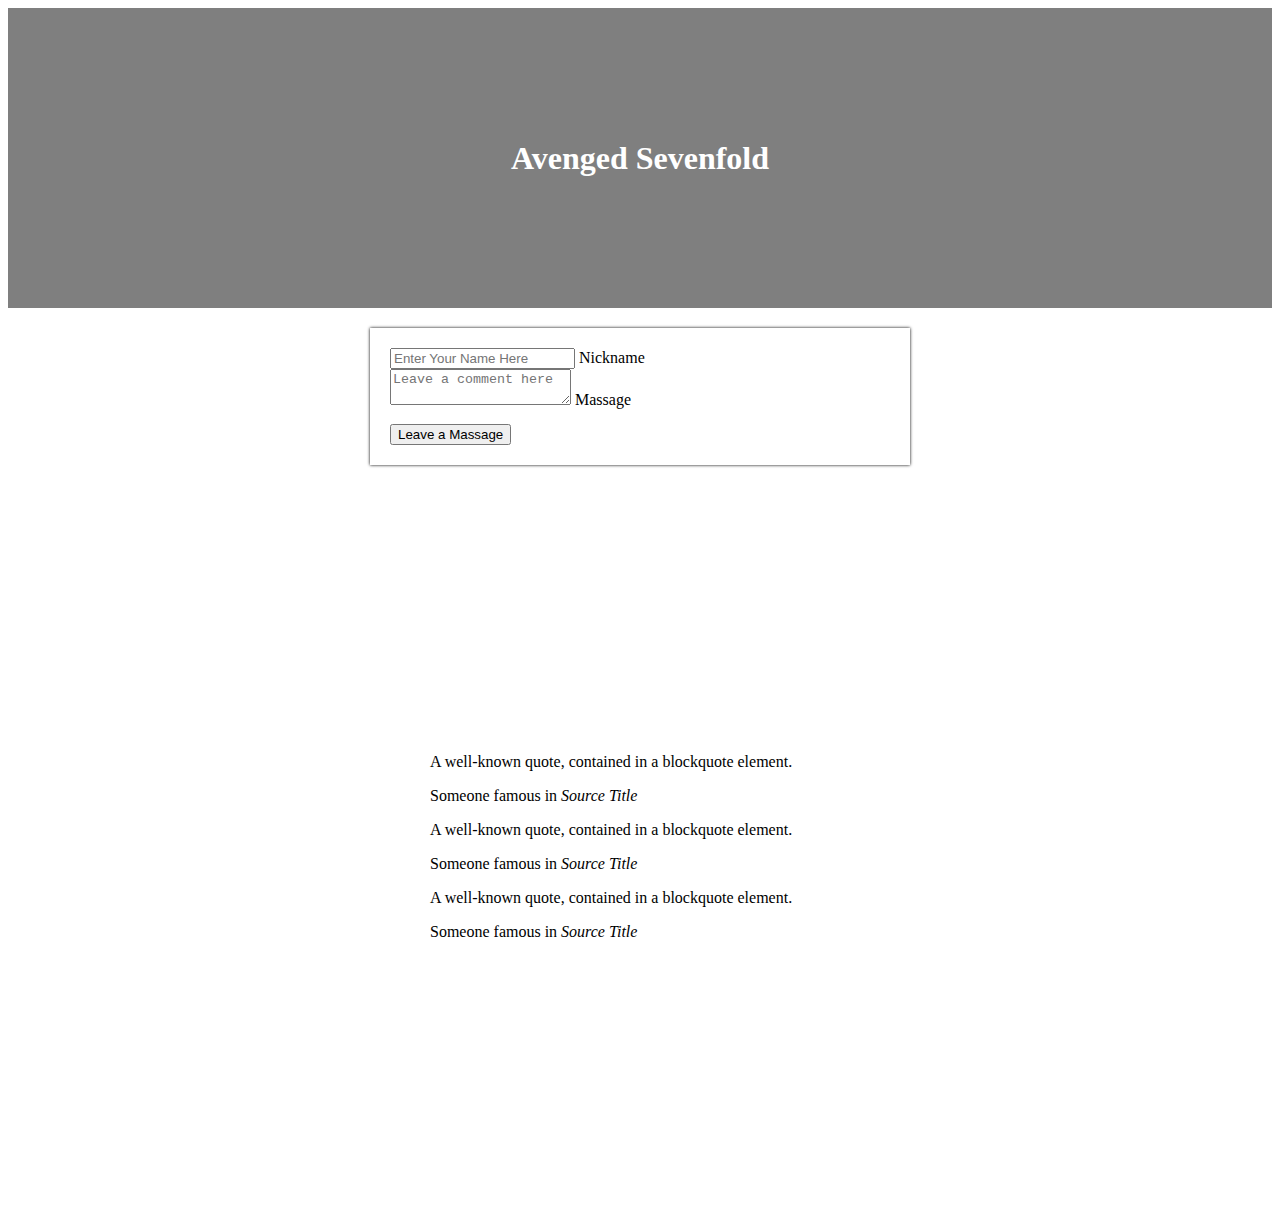
==== index.html @ d1d5a488 "update" ====
<!doctype html>
<html lang="en">

<head>
    <meta charset="utf-8">
    <meta name="viewport" content="width=device-width, initial-scale=1, shrink-to-fit=no">

    <link href="https://cdn.jsdelivr.net/npm/bootstrap@5.0.2/dist/css/bootstrap.min.css" rel="stylesheet"
        integrity="sha384-EVSTQN3/azprG1Anm3QDgpJLIm9Nao0Yz1ztcQTwFspd3yD65VohhpuuCOmLASjC" crossorigin="anonymous">
    <script src="https://ajax.googleapis.com/ajax/libs/jquery/3.5.1/jquery.min.js"></script>
    <script src="https://cdn.jsdelivr.net/npm/bootstrap@5.0.2/dist/js/bootstrap.bundle.min.js"
        integrity="sha384-MrcW6ZMFYlzcLA8Nl+NtUVF0sA7MsXsP1UyJoMp4YLEuNSfAP+JcXn/tWtIaxVXM"
        crossorigin="anonymous"></script>

    <title>Avenged Sevenfold</title>
    <style>
        section {
            width: 100%;
            min-height: 100vh;
            display: flex;
            flex-direction: column;
           
            background-image: url('https://i.pinimg.com/564x/61/bd/39/61bd394cfc4d82b390bb85db49e3f2d8.jpg');
            background-size: cover;
            background-attachment: fixed;
        }

        .mypic {
            width: 100%;
            height: 300px;

            background-image: linear-gradient(0deg, rgba(0, 0, 0, 0.5), rgba(0, 0, 0, 0.5)), url('https://i.pinimg.com/564x/df/c3/d6/dfc3d65beec89ea6bfcce73a0317920c.jpg');
            background-position: center;
            background-size: cover;

            color: white;

            display: flex;
            flex-direction: column;
            align-items: center;
            justify-content: center;
        }

        .mypost {
            width: 95%;
            max-width: 500px;
            margin: 20px auto 20px auto;
            padding: 20px;
            box-shadow: 0px 0px 3px 0px black;
        }

        .mypost>button {
            margin-top: 15px;
        }

        .mycards {
            width: 95%;
            max-width: 500px;
            margin: auto;
        }

        .mycards>.card {
            margin-top: 10px;
            margin-bottom: 10px;
        }
    </style>

</head>

<body>
    <div class="mypic">
        <h1>Avenged Sevenfold</h1>
    </div>
    <section>
        <div class="mypost">
            <div class="form-floating mb-3">
                <input type="text" class="form-control" id="floatingInput" placeholder="Enter Your Name Here">
                <label for="floatingInput">Nickname</label>
            </div>
            <div class="form-floating">
                <textarea class="form-control" placeholder="Leave a comment here" id="floatingTextarea"></textarea>
                <label for="floatingTextarea">Massage</label>
            </div>
            <button type="button" class="btn btn-dark">Leave a Massage</button>
        </div>

        <div class="mycards">
            <div class="card">
                <div class="card-body">
                    <blockquote class="blockquote mb-0">
                        <p>A well-known quote, contained in a blockquote element.</p>
                        <footer class="blockquote-footer">Someone famous in <cite title="Source Title">Source
                                Title</cite>
                        </footer>
                    </blockquote>
                </div>
            </div>

            <div class="card">
                <div class="card-body">
                    <blockquote class="blockquote mb-0">
                        <p>A well-known quote, contained in a blockquote element.</p>
                        <footer class="blockquote-footer">Someone famous in <cite title="Source Title">Source
                                Title</cite>
                        </footer>
                    </blockquote>
                </div>
            </div>

            <div class="card">
                <div class="card-body">
                    <blockquote class="blockquote mb-0">
                        <p>A well-known quote, contained in a blockquote element.</p>
                        <footer class="blockquote-footer">Someone famous in <cite title="Source Title">Source
                                Title</cite>
                        </footer>
                    </blockquote>
                </div>
            </div>
        </div>
    </section>

</body>

</html>
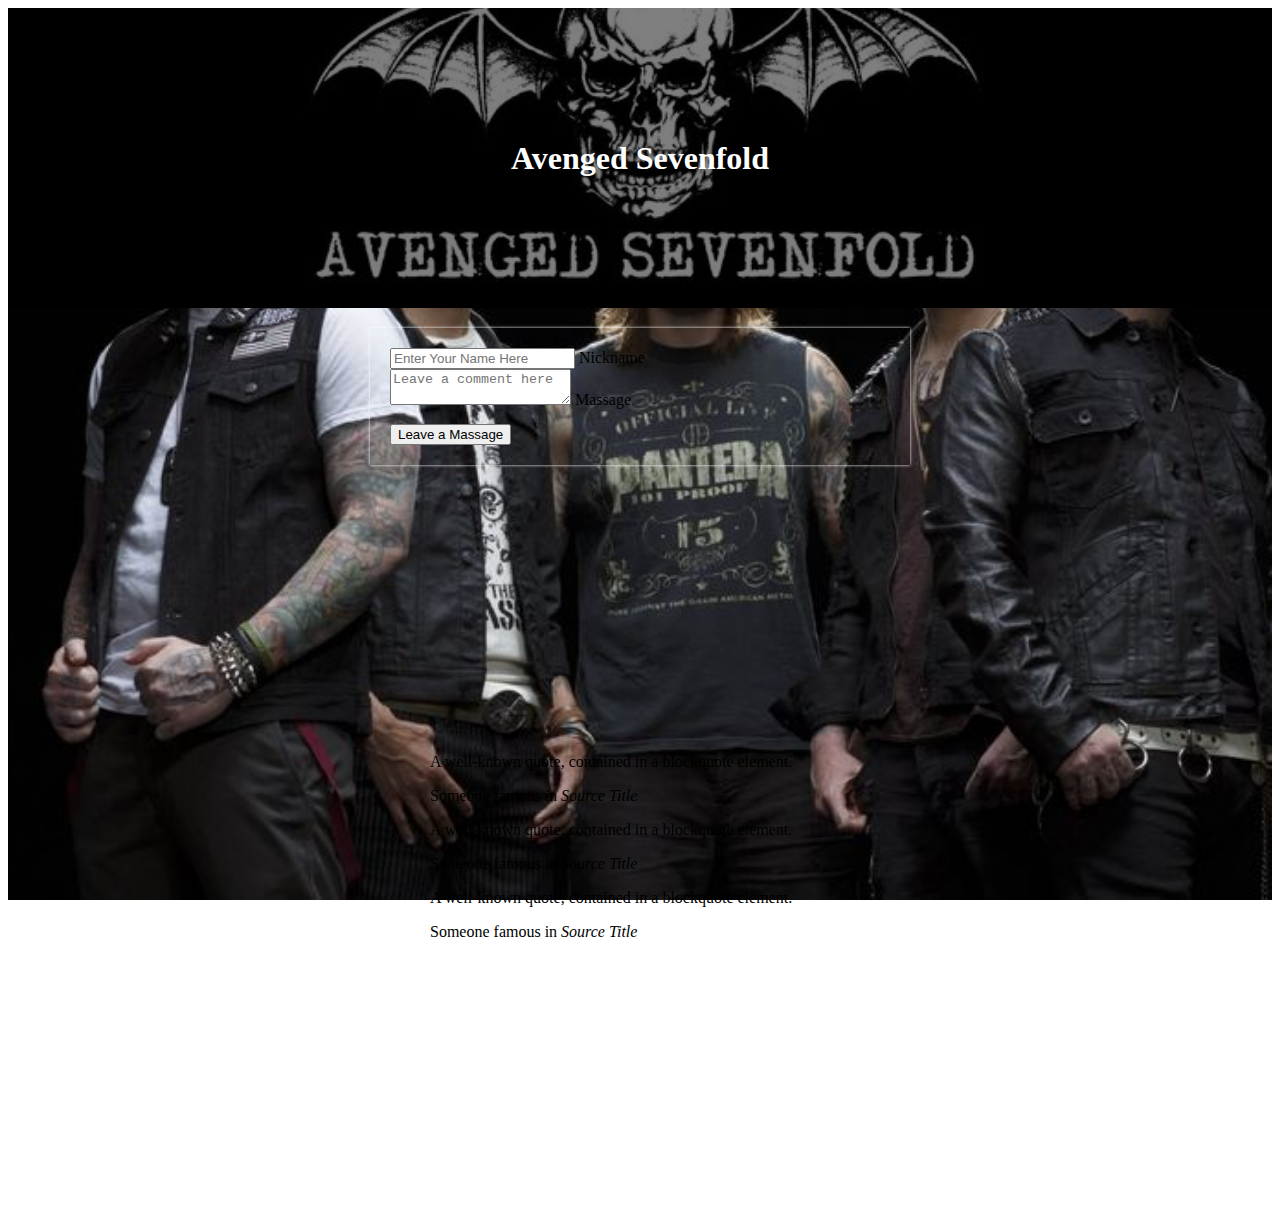
==== commit 93f0f907: "update" ====
--- a/index.html
+++ b/index.html
@@ -4,7 +4,7 @@
 <head>
     <meta charset="utf-8">
     <meta name="viewport" content="width=device-width, initial-scale=1, shrink-to-fit=no">
-
+    <link rel="stylesheet" href="css/style.css">
     <link href="https://cdn.jsdelivr.net/npm/bootstrap@5.0.2/dist/css/bootstrap.min.css" rel="stylesheet"
         integrity="sha384-EVSTQN3/azprG1Anm3QDgpJLIm9Nao0Yz1ztcQTwFspd3yD65VohhpuuCOmLASjC" crossorigin="anonymous">
     <script src="https://ajax.googleapis.com/ajax/libs/jquery/3.5.1/jquery.min.js"></script>
@@ -13,58 +13,7 @@
         crossorigin="anonymous"></script>
 
     <title>Avenged Sevenfold</title>
-    <style>
-        section {
-            width: 100%;
-            min-height: 100vh;
-            display: flex;
-            flex-direction: column;
-           
-            background-image: url('https://i.pinimg.com/564x/61/bd/39/61bd394cfc4d82b390bb85db49e3f2d8.jpg');
-            background-size: cover;
-            background-attachment: fixed;
-        }
-
-        .mypic {
-            width: 100%;
-            height: 300px;
-
-            background-image: linear-gradient(0deg, rgba(0, 0, 0, 0.5), rgba(0, 0, 0, 0.5)), url('https://i.pinimg.com/564x/df/c3/d6/dfc3d65beec89ea6bfcce73a0317920c.jpg');
-            background-position: center;
-            background-size: cover;
-
-            color: white;
-
-            display: flex;
-            flex-direction: column;
-            align-items: center;
-            justify-content: center;
-        }
-
-        .mypost {
-            width: 95%;
-            max-width: 500px;
-            margin: 20px auto 20px auto;
-            padding: 20px;
-            box-shadow: 0px 0px 3px 0px black;
-        }
-
-        .mypost>button {
-            margin-top: 15px;
-        }
-
-        .mycards {
-            width: 95%;
-            max-width: 500px;
-            margin: auto;
-        }
-
-        .mycards>.card {
-            margin-top: 10px;
-            margin-bottom: 10px;
-        }
-    </style>
-
+    
 </head>
 
 <body>
--- a/css/style.css
+++ b/css/style.css
@@ -0,0 +1,48 @@
+section {
+    width: 100%;
+    min-height: 100vh;
+    display: flex;
+    flex-direction: column;
+    background-image: url("../img/bg.jpeg");
+    background-size: cover;
+    background-attachment: fixed;
+}
+
+.mypic {
+    width: 100%;
+    height: 300px;
+
+    background-image: linear-gradient(0deg, rgba(0, 0, 0, 0.5), rgba(0, 0, 0, 0.5)), url("../img/logo.jpeg");
+    background-position: center;
+    background-size: cover;
+
+    color: white;
+
+    display: flex;
+    flex-direction: column;
+    align-items: center;
+    justify-content: center;
+}
+
+.mypost {
+    width: 95%;
+    max-width: 500px;
+    margin: 20px auto 20px auto;
+    padding: 20px;
+    box-shadow: 0px 0px 3px 0px white;
+}
+
+.mypost>button {
+    margin-top: 15px;
+}
+
+.mycards {
+    width: 95%;
+    max-width: 500px;
+    margin: auto;
+}
+
+.mycards> .card {
+    margin-top: 10px;
+    margin-bottom: 10px;
+}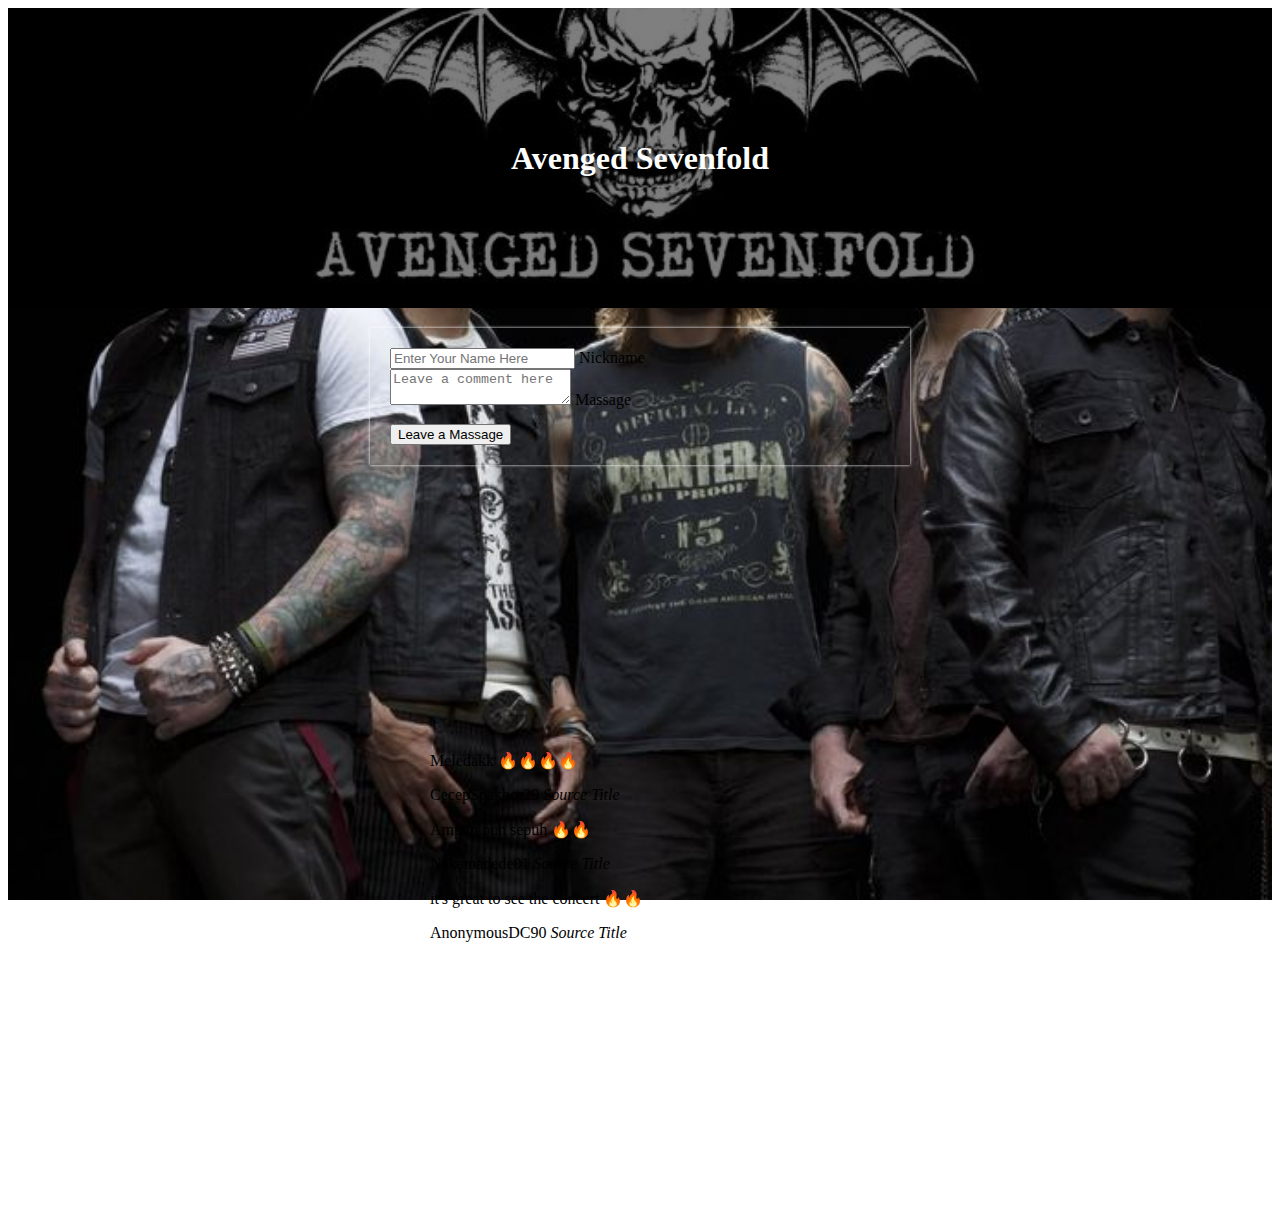
==== commit 246ccbde: "Update index.html" ====
--- a/index.html
+++ b/index.html
@@ -13,7 +13,7 @@
         crossorigin="anonymous"></script>
 
     <title>Avenged Sevenfold</title>
-    
+
 </head>
 
 <body>
@@ -37,8 +37,8 @@
             <div class="card">
                 <div class="card-body">
                     <blockquote class="blockquote mb-0">
-                        <p>A well-known quote, contained in a blockquote element.</p>
-                        <footer class="blockquote-footer">Someone famous in <cite title="Source Title">Source
+                        <p>Meledakk 🔥🔥🔥🔥</p>
+                        <footer class="blockquote-footer">CecepSpakbor29 <cite title="Source Title">Source
                                 Title</cite>
                         </footer>
                     </blockquote>
@@ -48,8 +48,8 @@
             <div class="card">
                 <div class="card-body">
                     <blockquote class="blockquote mb-0">
-                        <p>A well-known quote, contained in a blockquote element.</p>
-                        <footer class="blockquote-footer">Someone famous in <cite title="Source Title">Source
+                        <p>Ampun puh sepuh 🔥🔥</p>
+                        <footer class="blockquote-footer">Nakamadede01 <cite title="Source Title">Source
                                 Title</cite>
                         </footer>
                     </blockquote>
@@ -59,8 +59,8 @@
             <div class="card">
                 <div class="card-body">
                     <blockquote class="blockquote mb-0">
-                        <p>A well-known quote, contained in a blockquote element.</p>
-                        <footer class="blockquote-footer">Someone famous in <cite title="Source Title">Source
+                        <p>it's great to see the concert 🔥🔥</p>
+                        <footer class="blockquote-footer">AnonymousDC90 <cite title="Source Title">Source
                                 Title</cite>
                         </footer>
                     </blockquote>
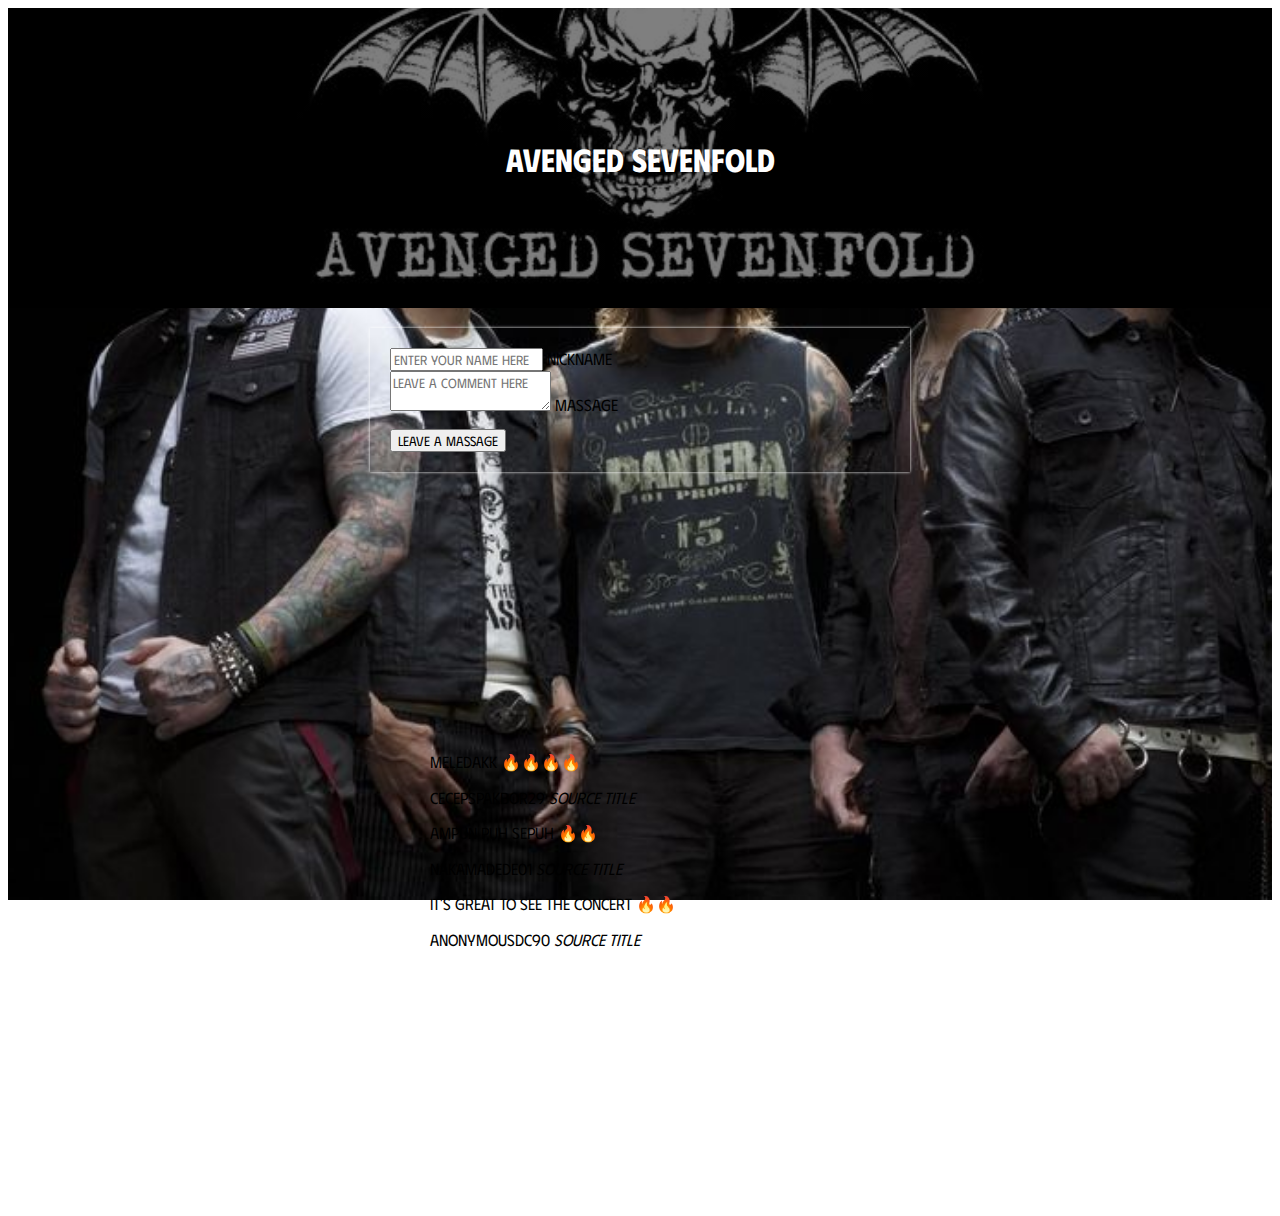
==== commit 3cdc3b9a: "update" ====
--- a/index.html
+++ b/index.html
@@ -11,6 +11,10 @@
     <script src="https://cdn.jsdelivr.net/npm/bootstrap@5.0.2/dist/js/bootstrap.bundle.min.js"
         integrity="sha384-MrcW6ZMFYlzcLA8Nl+NtUVF0sA7MsXsP1UyJoMp4YLEuNSfAP+JcXn/tWtIaxVXM"
         crossorigin="anonymous"></script>
+    <link rel="preconnect" href="https://fonts.googleapis.com">
+    <link rel="preconnect" href="https://fonts.gstatic.com" crossorigin>
+    <link href="https://fonts.googleapis.com/css2?family=Bebas+Neue&family=Permanent+Marker&family=Phudu&display=swap"
+        rel="stylesheet">
 
     <title>Avenged Sevenfold</title>
 
--- a/css/style.css
+++ b/css/style.css
@@ -1,3 +1,9 @@
+* {
+    font-family: 'Bebas Neue', sans-serif;
+    font-family: 'Permanent Marker', cursive;
+    font-family: 'Phudu', cursive;
+}
+
 section {
     width: 100%;
     min-height: 100vh;
@@ -42,7 +48,7 @@
     margin: auto;
 }
 
-.mycards> .card {
+.mycards>.card {
     margin-top: 10px;
     margin-bottom: 10px;
 }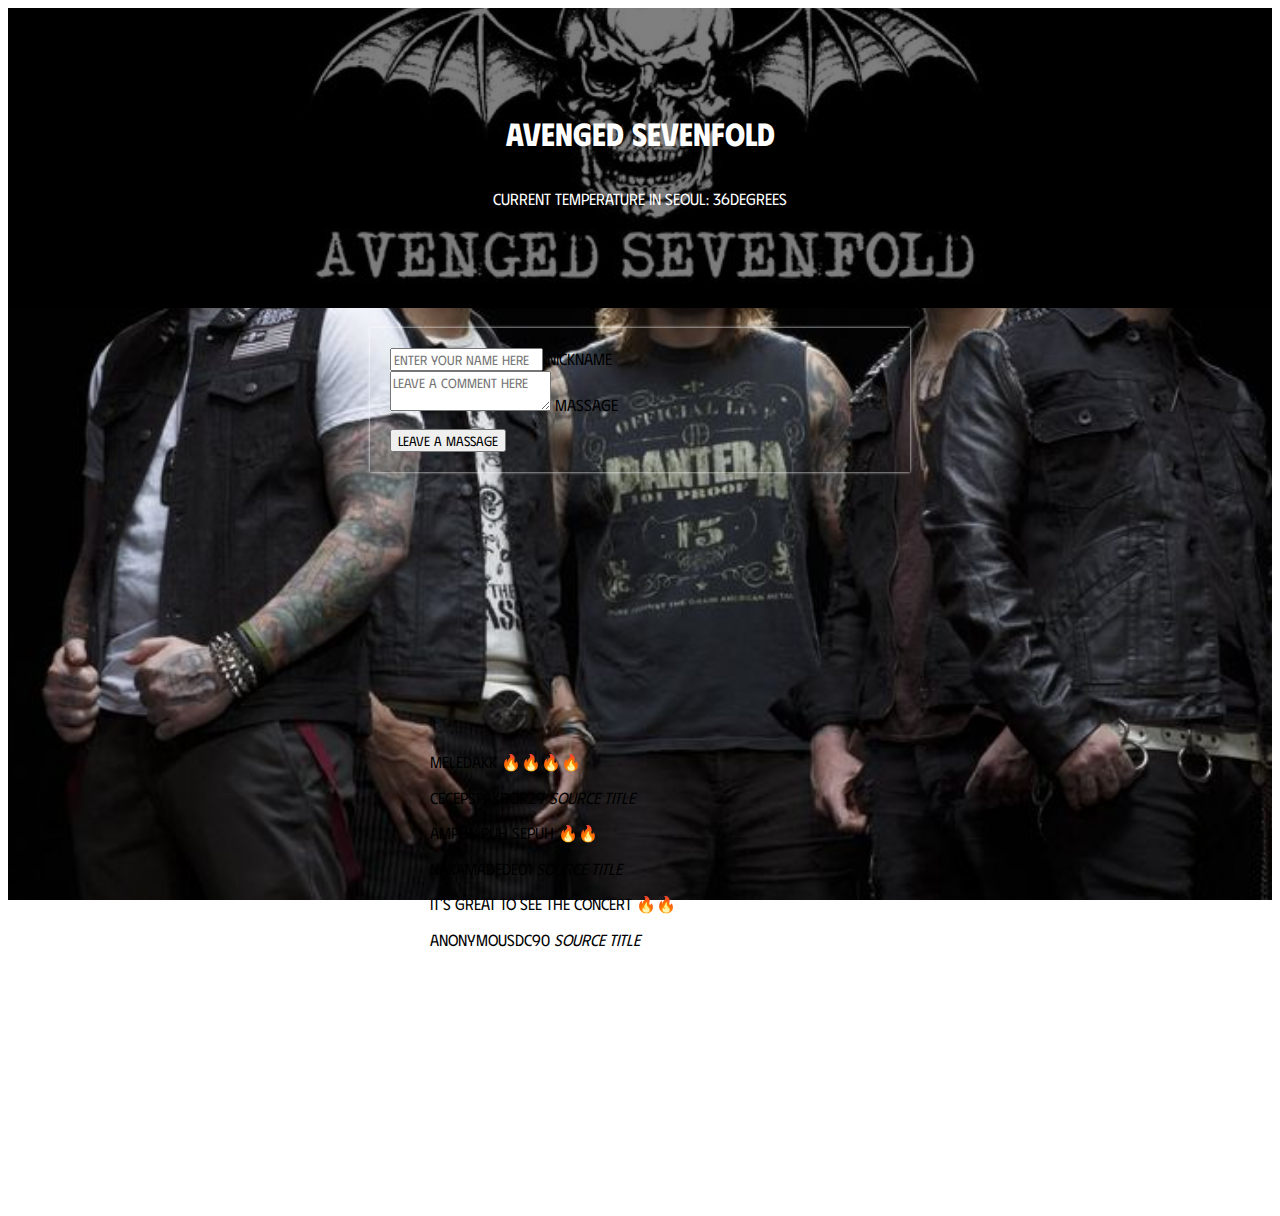
==== commit 8c655424: "update" ====
--- a/index.html
+++ b/index.html
@@ -17,12 +17,26 @@
         rel="stylesheet">
 
     <title>Avenged Sevenfold</title>
+    <script>
+        $(document).ready(function () {
+            $.ajax({
+                type: 'GET',
+                url: 'http://spartacodingclub.shop/sparta_api/weather/seoul',
+                data: {},
+                success: function (response) {
+                    let temp = response['temp'];
+                    $('#temp').text(temp);
+                }
+            })
+        });
+    </script>
 
 </head>
 
 <body>
     <div class="mypic">
         <h1>Avenged Sevenfold</h1>
+        <p>Current Temperature in Seoul: <span id="temp">36</span>degrees</p>
     </div>
     <section>
         <div class="mypost">
